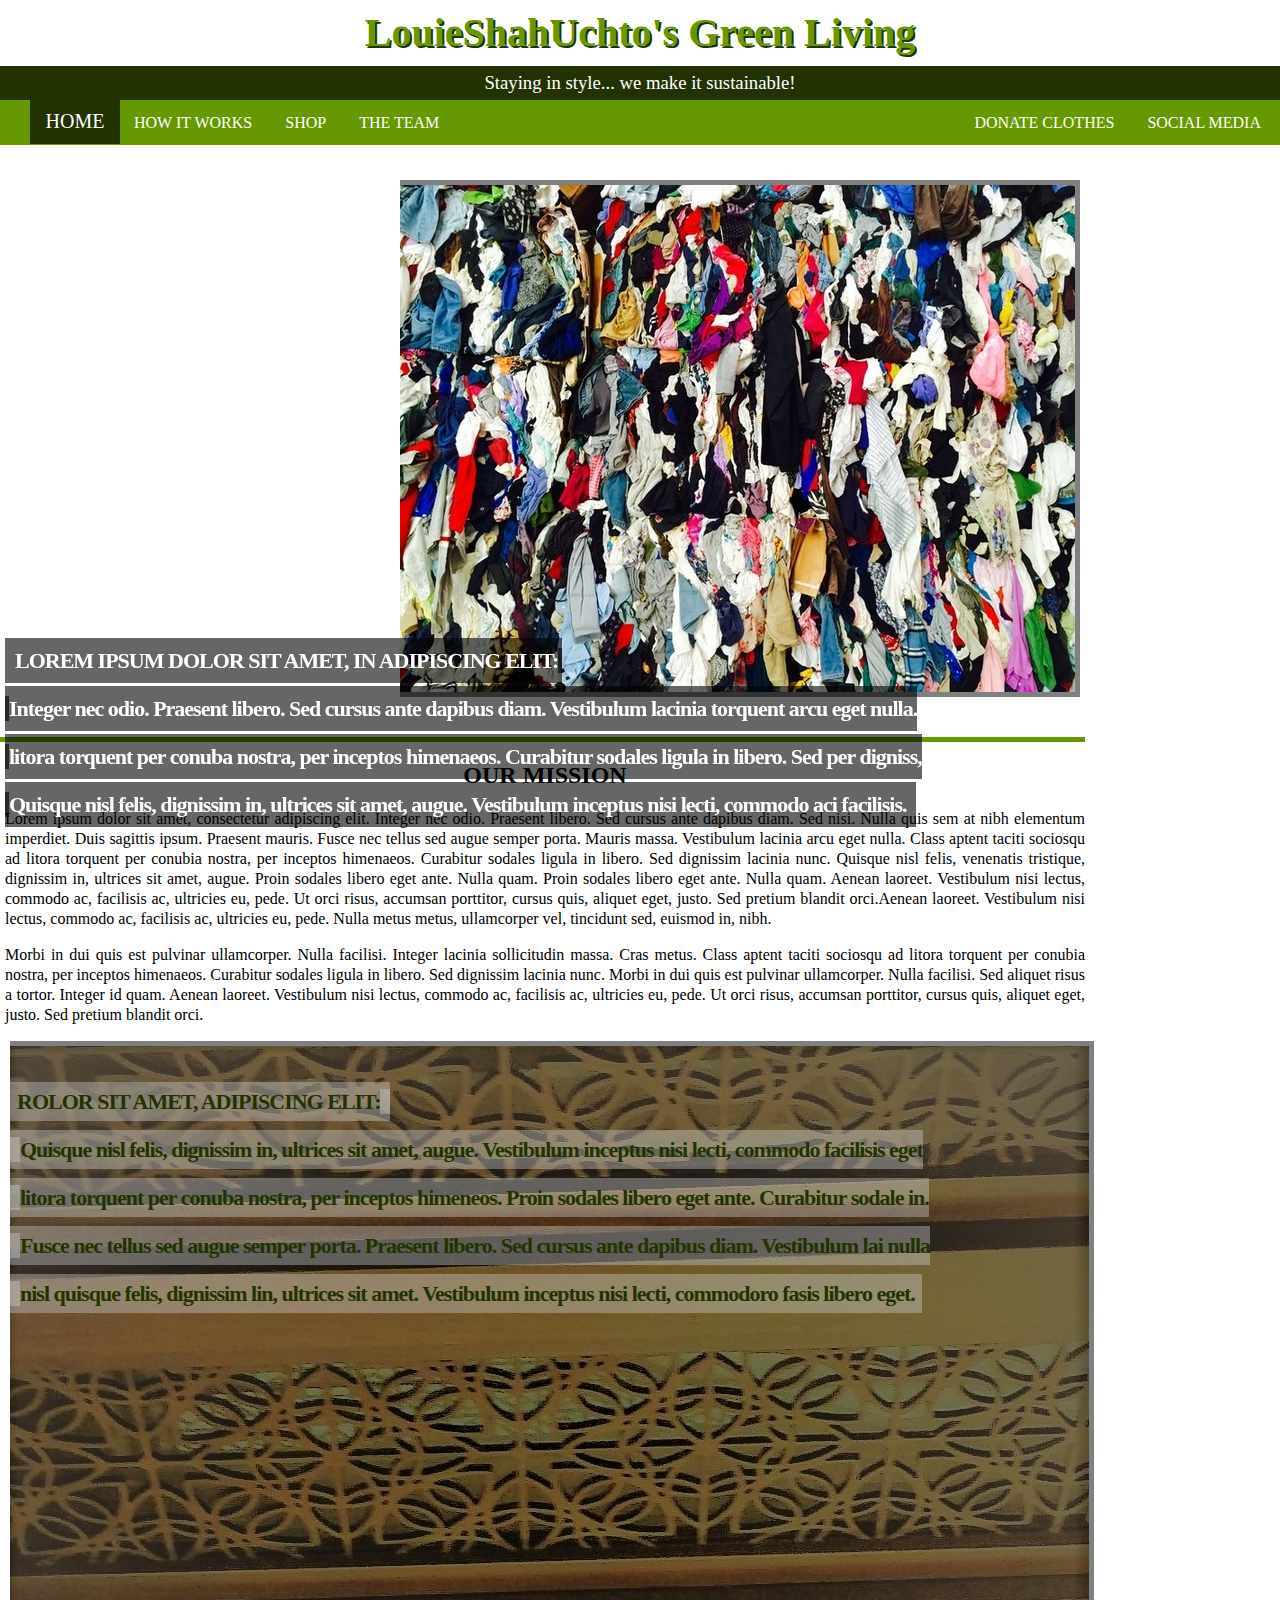
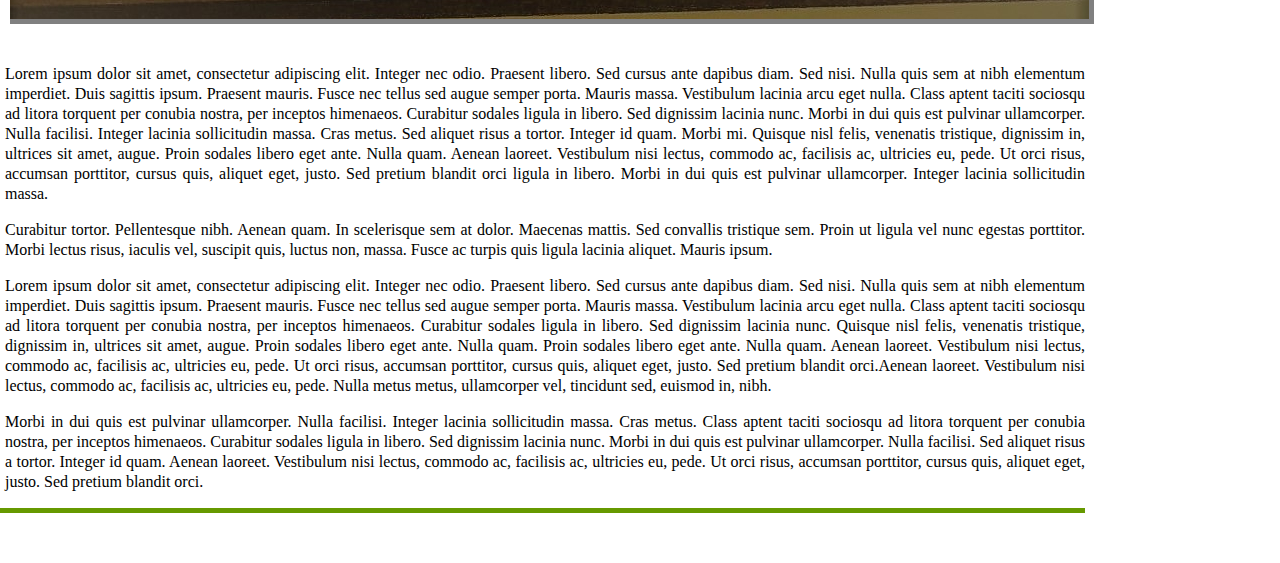
==== home_page.html @ 4df4b8cf "Added home page and font awesome folder" ====
<!DOCTYPE html>
<html>

<head>
	<title>LouieShahUchto's Green Living</title>
	<link rel="stylesheet" type="text/css" href="style.css">
	<link rel="stylesheet" type="text/css" href="font-awesome-4.7.0/css/font-awesome.min.css">
</head>

<body>
	<div class="content-wrapper">
		<nav>	
		   	<h1>LouieShahUchto's Green Living</h1>
			<h3>Staying in style... we make it sustainable!</h3>

			<ul class="left-side">
				<li class="green"><a href="home_page.html">HOME</a></li>
				<li><a href="how_it_works.html">HOW IT WORKS</a></li>	
				<li><a href="#">SHOP</a></li>			
				<li><a href="#">THE TEAM</a></li>				
			</ul>

			<ul class="right-side">	
				<li class="dropdown">
	    			<a href="javascript:void(0)" class="dropbtn">DONATE CLOTHES</a>
	    			<div class="dropdown-content">
		      				<a href="#">Schedule Pick Up</a>
		      				<a href="#">Drop Off Location</a>
		    		</div>
		  		</li>
				<li class="dropdown">
		    		<a href="javascript:void(0)" class="dropbtn">SOCIAL MEDIA</a>
		    		<div class="dropdown-content">
						<a href="#"><i class="fa fa-facebook-square"></i> Facebook</a>
					    <a href="#"><i class="fa fa-twitter-square"></i> Twitter</a>
					    <a href="#"><i class="fa fa-pinterest-square"></i> Pinterest</a>
					    <a href="#"><i class="fa fa-instagram"></i> Instagram</a>
		    		</div>
		  		</li>	
			</ul>

			<div class="clear"></div>
		</nav>
	</div>			
		
	<div class="main-content">

		<div class="image1">
			<img src="IMG_1.jpg" alt="" />
			<h4><span>LOREM IPSUM DOLOR SIT AMET, IN ADIPISCING ELIT: <span class='spacer'></span><br /><span class='spacer'></span>Integer nec odio. Praesent libero. Sed cursus ante dapibus diam. Vestibulum lacinia torquent arcu eget nulla.<br /><span class='spacer'></span>litora torquent per conuba nostra, per inceptos himenaeos. Curabitur sodales ligula in libero. Sed per digniss,<br /><span class='spacer'></span>Quisque nisl felis, dignissim in, ultrices sit amet, augue. Vestibulum inceptus nisi lecti, commodo aci facilisis.</span></h4>
		</div>
		
		<div class="sub-content4">
			<h2>OUR MISSION</h2>
			<p>Lorem ipsum dolor sit amet, consectetur adipiscing elit. Integer nec odio. Praesent libero. Sed cursus ante dapibus diam. Sed nisi. Nulla quis sem at nibh elementum imperdiet. Duis sagittis ipsum. Praesent mauris. Fusce nec tellus sed augue semper porta. Mauris massa. Vestibulum lacinia arcu eget nulla. Class aptent taciti sociosqu ad litora torquent per conubia nostra, per inceptos himenaeos. Curabitur sodales ligula in libero. Sed dignissim lacinia nunc. Quisque nisl felis, venenatis tristique, dignissim in, ultrices sit amet, augue. Proin sodales libero eget ante. Nulla quam. Proin sodales libero eget ante. Nulla quam. Aenean laoreet. Vestibulum nisi lectus, commodo ac, facilisis ac, ultricies eu, pede. Ut orci risus, accumsan porttitor, cursus quis, aliquet eget, justo. Sed pretium blandit orci.Aenean laoreet. Vestibulum nisi lectus, commodo ac, facilisis ac, ultricies eu, pede. Nulla metus metus, ullamcorper vel, tincidunt sed, euismod in, nibh.</p>
			<p>Morbi in dui quis est pulvinar ullamcorper. Nulla facilisi. Integer lacinia sollicitudin massa. Cras metus. Class aptent taciti sociosqu ad litora torquent per conubia nostra, per inceptos himenaeos. Curabitur sodales ligula in libero. Sed dignissim lacinia nunc. Morbi in dui quis est pulvinar ullamcorper. Nulla facilisi. Sed aliquet risus a tortor. Integer id quam. Aenean laoreet. Vestibulum nisi lectus, commodo ac, facilisis ac, ultricies eu, pede. Ut orci risus, accumsan porttitor, cursus quis, aliquet eget, justo. Sed pretium blandit orci.</p>
		</div>
		
 		<div class="image2">
			<img src="IMG_6514.jpg" alt="" />
			<h5><span>ROLOR SIT AMET, ADIPISCING ELIT: <span class='spacer'></span><br /><span class='spacer'></span>Quisque nisl felis, dignissim in, ultrices sit amet, augue. Vestibulum inceptus nisi lecti, commodo facilisis eget<br /><span class='spacer'></span>litora torquent per conuba nostra, per inceptos himeneos. Proin sodales libero eget ante. Curabitur sodale in.<br /><span class='spacer'></span> Fusce nec tellus sed augue semper porta. Praesent libero. Sed cursus ante dapibus diam. Vestibulum lai nulla<br /><span class='spacer'></span> nisl quisque felis, dignissim lin, ultrices sit amet. Vestibulum inceptus nisi lecti, commodoro fasis libero eget.</span></h5>
		</div>
		
		<div class="sub-content5">
			<p>Lorem ipsum dolor sit amet, consectetur adipiscing elit. Integer nec odio. Praesent libero. Sed cursus ante dapibus diam. Sed nisi. Nulla quis sem at nibh elementum imperdiet. Duis sagittis ipsum. Praesent mauris. Fusce nec tellus sed augue semper porta. Mauris massa. Vestibulum lacinia arcu eget nulla. Class aptent taciti sociosqu ad litora torquent per conubia nostra, per inceptos himenaeos. Curabitur sodales ligula in libero. Sed dignissim lacinia nunc. Morbi in dui quis est pulvinar ullamcorper. Nulla facilisi. Integer lacinia sollicitudin massa. Cras metus. Sed aliquet risus a tortor. Integer id quam. Morbi mi. Quisque nisl felis, venenatis tristique, dignissim in, ultrices sit amet, augue. Proin sodales libero eget ante. Nulla quam. Aenean laoreet. Vestibulum nisi lectus, commodo ac, facilisis ac, ultricies eu, pede. Ut orci risus, accumsan porttitor, cursus quis, aliquet eget, justo. Sed pretium blandit orci ligula in libero. Morbi in dui quis est pulvinar ullamcorper. Integer lacinia sollicitudin massa.</p>
			<p>Curabitur tortor. Pellentesque nibh. Aenean quam. In scelerisque sem at dolor. Maecenas mattis. Sed convallis tristique sem. Proin ut ligula vel nunc egestas porttitor. Morbi lectus risus, iaculis vel, suscipit quis, luctus non, massa. Fusce ac turpis quis ligula lacinia aliquet. Mauris ipsum.</p>
			<p>Lorem ipsum dolor sit amet, consectetur adipiscing elit. Integer nec odio. Praesent libero. Sed cursus ante dapibus diam. Sed nisi. Nulla quis sem at nibh elementum imperdiet. Duis sagittis ipsum. Praesent mauris. Fusce nec tellus sed augue semper porta. Mauris massa. Vestibulum lacinia arcu eget nulla. Class aptent taciti sociosqu ad litora torquent per conubia nostra, per inceptos himenaeos. Curabitur sodales ligula in libero. Sed dignissim lacinia nunc. Quisque nisl felis, venenatis tristique, dignissim in, ultrices sit amet, augue. Proin sodales libero eget ante. Nulla quam. Proin sodales libero eget ante. Nulla quam. Aenean laoreet. Vestibulum nisi lectus, commodo ac, facilisis ac, ultricies eu, pede. Ut orci risus, accumsan porttitor, cursus quis, aliquet eget, justo. Sed pretium blandit orci.Aenean laoreet. Vestibulum nisi lectus, commodo ac, facilisis ac, ultricies eu, pede. Nulla metus metus, ullamcorper vel, tincidunt sed, euismod in, nibh.</p>
			<p>Morbi in dui quis est pulvinar ullamcorper. Nulla facilisi. Integer lacinia sollicitudin massa. Cras metus. Class aptent taciti sociosqu ad litora torquent per conubia nostra, per inceptos himenaeos. Curabitur sodales ligula in libero. Sed dignissim lacinia nunc. Morbi in dui quis est pulvinar ullamcorper. Nulla facilisi. Sed aliquet risus a tortor. Integer id quam. Aenean laoreet. Vestibulum nisi lectus, commodo ac, facilisis ac, ultricies eu, pede. Ut orci risus, accumsan porttitor, cursus quis, aliquet eget, justo. Sed pretium blandit orci.</p>
		</div>
	
	</div>	
</body>

</html>
---- style.css ----
/*common styling for header/navbar for all pages - from line2 to line130*/
html, body {
	margin: 0;
	padding: 0;
}

nav {
	position: fixed;
	width: 100%;
	background-color: #669900;
	margin-top: 0px;
}

ul {
	list-style: none;
}

ul.left-side {
	float: left;
	height: 15px;
	margin-top: -5px;
}

ul.right-side {
	float: right;
	height: 15px;
	margin-top: -5px;
}

ul li {
	display: inline-block;
	padding-left: 10px;
	padding-right: 19px;
	font-family: Georgia;
}

ul li a {
	color: white;
	text-decoration: none; 
}

ul li a:visited {
	color: white;
}	

ul li a:hover {
	color: darkgrey;
	text-decoration: none;
}

li.green {
	line-height: 35px;
	background-color: #223300;
	width: 80px;
	padding: 5px;
	margin: -22px 0px -22px -10px;
	font-family: Georgia;
	font-size: 20px;
	text-align: center;
}

.clear {
	clear: both;
}

.dropbtn {
    border: none;
    cursor: pointer;
}

.dropdown {
    position: relative;
    display: inline-block;
}

.dropdown-content {
    display: none;
    position: absolute;
    background-color: #223300;
    min-width: 160px;
    box-shadow: 0px 8px 16px 0px;
    z-index: 1;
}

.dropdown-content a {
    color: white;
    padding: 12px 16px;
    text-decoration: none;
    display: block;
}

.dropdown-content a:hover {
	color: darkgrey
}

.dropdown:hover .dropdown-content {
    display: block;
}

.dropdown:hover .dropbtn {
    background-color: #669900;
}

h1 {
	background-color: white;
/*	background-image: url('IMG_6514.jpg');*/
	color: #669900;
	font-family: Georgia;
	font-size: 40px;
	text-shadow: 2px 2px #223300;
 	text-align: center;
	line-height: 66px;
	margin-top: 0px;
	margin-bottom: 0px;
}

h3 {
	color: white;
	font-family: Comic Sans MS;
	font-weight: lighter;
	text-align: center;
	background-color: #223300;
	line-height: 34px;
	margin-top: 0px;
}

h2 {
	font-family: Georgia;
	text-align: center;
}
/*common styling for all pages ends here*/



.main-content {
	padding-top: 200px;
}

.sub-content {
	width: 80%;
	margin: 0 auto;
	padding-bottom: 30px;
	border-bottom: 5px solid #669900;
}

#header-space {
	margin-top: -20px;
}

#paired {
	display: inline-block;
	float: left;
	margin-right: 40px;
}

p {
	text-align: justify;
	line-height: 20px;
}

.image1 { 
   /*position: relative; */
   	width: 675px; 
   	height: 507px;
   	margin: -20px 400px 40px;
   	border-top: 5px solid grey;
	border-right: 5px solid grey;
  	border-bottom: 5px solid grey;
}

h4 { 
   	position: absolute; 
   	bottom: 50px; 
   	left: 5px; 
   	width: 100%; 
}

h4 span {
	color: white;
	font: bold 22px/48px Comic Sans MS; 
   	letter-spacing: -1px;  
   	background: rgb(0, 0, 0); /* fallback color */
   	background: rgba(0, 0, 0, 0.6);
   	padding: 10px; 
}

h4 span.spacer {
   	padding: 0 2px;
}


.image2 { 
	position: relative; 
   	width: 1079px; 
   	height: 573px;
   	margin: 0px 0px 40px 10px;
   	border-top: 5px solid grey;
	border-right: 5px solid grey;
  	border-bottom: 5px solid grey;
}

h5 { 
   position: absolute; 
   top: 10px; 
   left: 0; 
   width: 100%; 
}

h5 span {
	text-align: center;
	color: #223300;
	font: bold 22px/48px Comic Sans MS; 
   	letter-spacing: -1px;  
   	background: rgb(204, 204, 204);
   	background: rgba(204, 204, 204, 0.4);
   	padding: 7px; 
}

h5 span.spacer {
   padding: 0 5px;
}

.video {
	width: 640px;
	margin: 0 auto;
	padding-top: 50px;
	padding-bottom: 40px;
}

.sub-content {
	padding-bottom: 70px;
}

.sub-content1 {
	width: 100%;
	padding: 30px 0px 0px 15px;
	border-top: 5px solid #669900;
}

.sub-content2, .sub-content3 {
	display: block;
	width: 98%;
	margin: 0 auto;
}

.sub-content2 {
	padding-top: 15px;
}

.sub-content3 {
	border-bottom: 5px solid #669900;
	padding-bottom: 10px;
	margin-bottom: 50px
}

.sub-content4, .sub-content5 {
	width: 1080px;
	padding: 0px 0px 0px 5px;
	border-top: 5px solid #669900;
}

.sub-content5 {
	border-top: none;
	border-bottom: 5px solid #669900;
	margin-bottom: 50px;
}
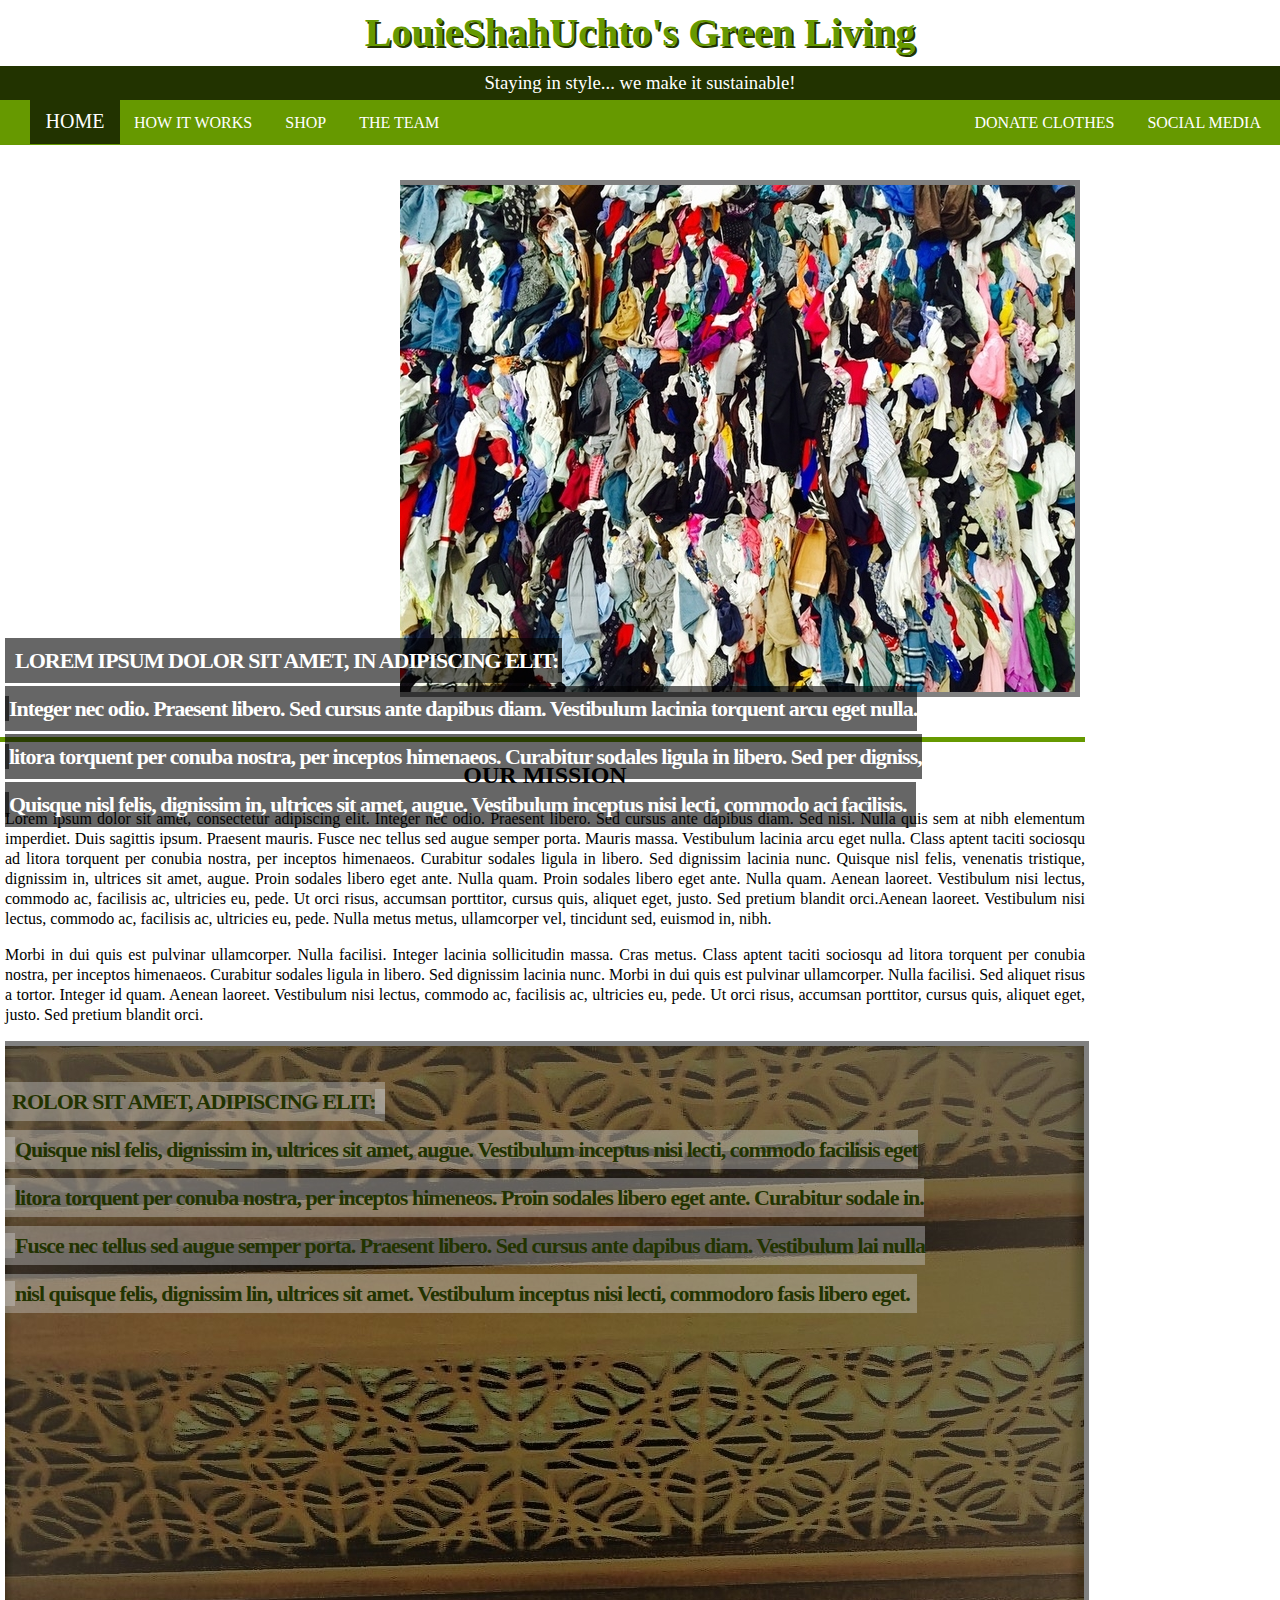
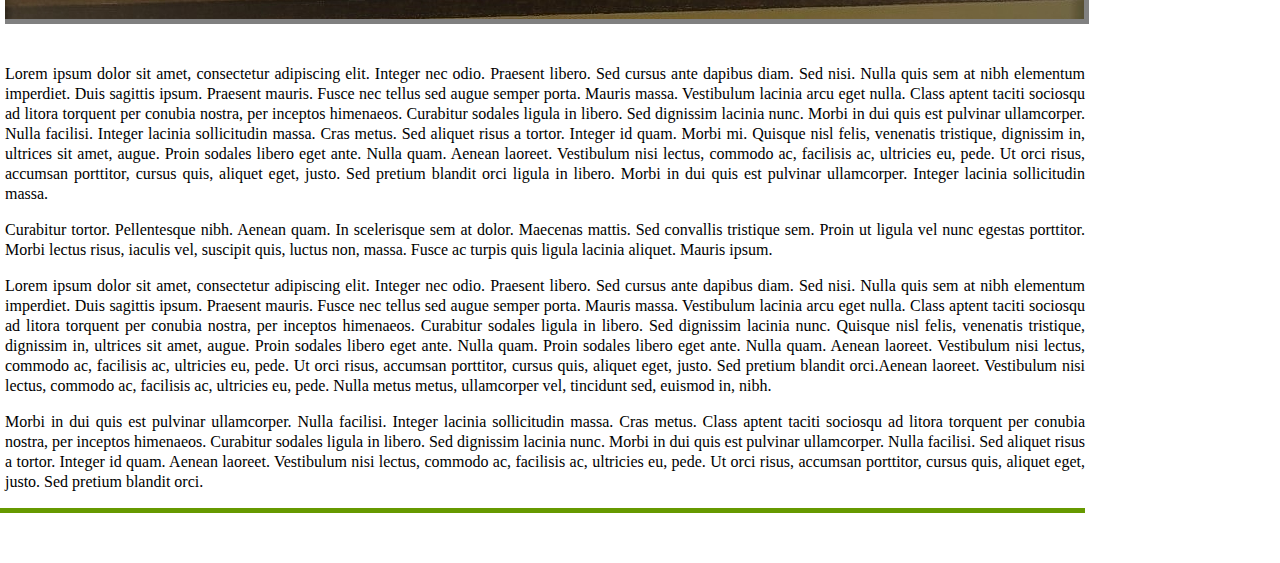
==== commit d772da6c: "completed html/css" ====
--- a/home_page.html
+++ b/home_page.html
@@ -25,7 +25,7 @@
 	    			<a href="javascript:void(0)" class="dropbtn">DONATE CLOTHES</a>
 	    			<div class="dropdown-content">
 		      				<a href="#">Schedule Pick Up</a>
-		      				<a href="#">Drop Off Location</a>
+		      				<a href="#">Find a Bin</a>
 		    		</div>
 		  		</li>
 				<li class="dropdown">
--- a/style.css
+++ b/style.css
@@ -9,6 +9,7 @@
 	width: 100%;
 	background-color: #669900;
 	margin-top: 0px;
+	z-index: 15;
 }
 
 ul {
@@ -193,7 +194,7 @@
 	position: relative; 
    	width: 1079px; 
    	height: 573px;
-   	margin: 0px 0px 40px 10px;
+   	margin: 0px 0px 40px 5px;
    	border-top: 5px solid grey;
 	border-right: 5px solid grey;
   	border-bottom: 5px solid grey;
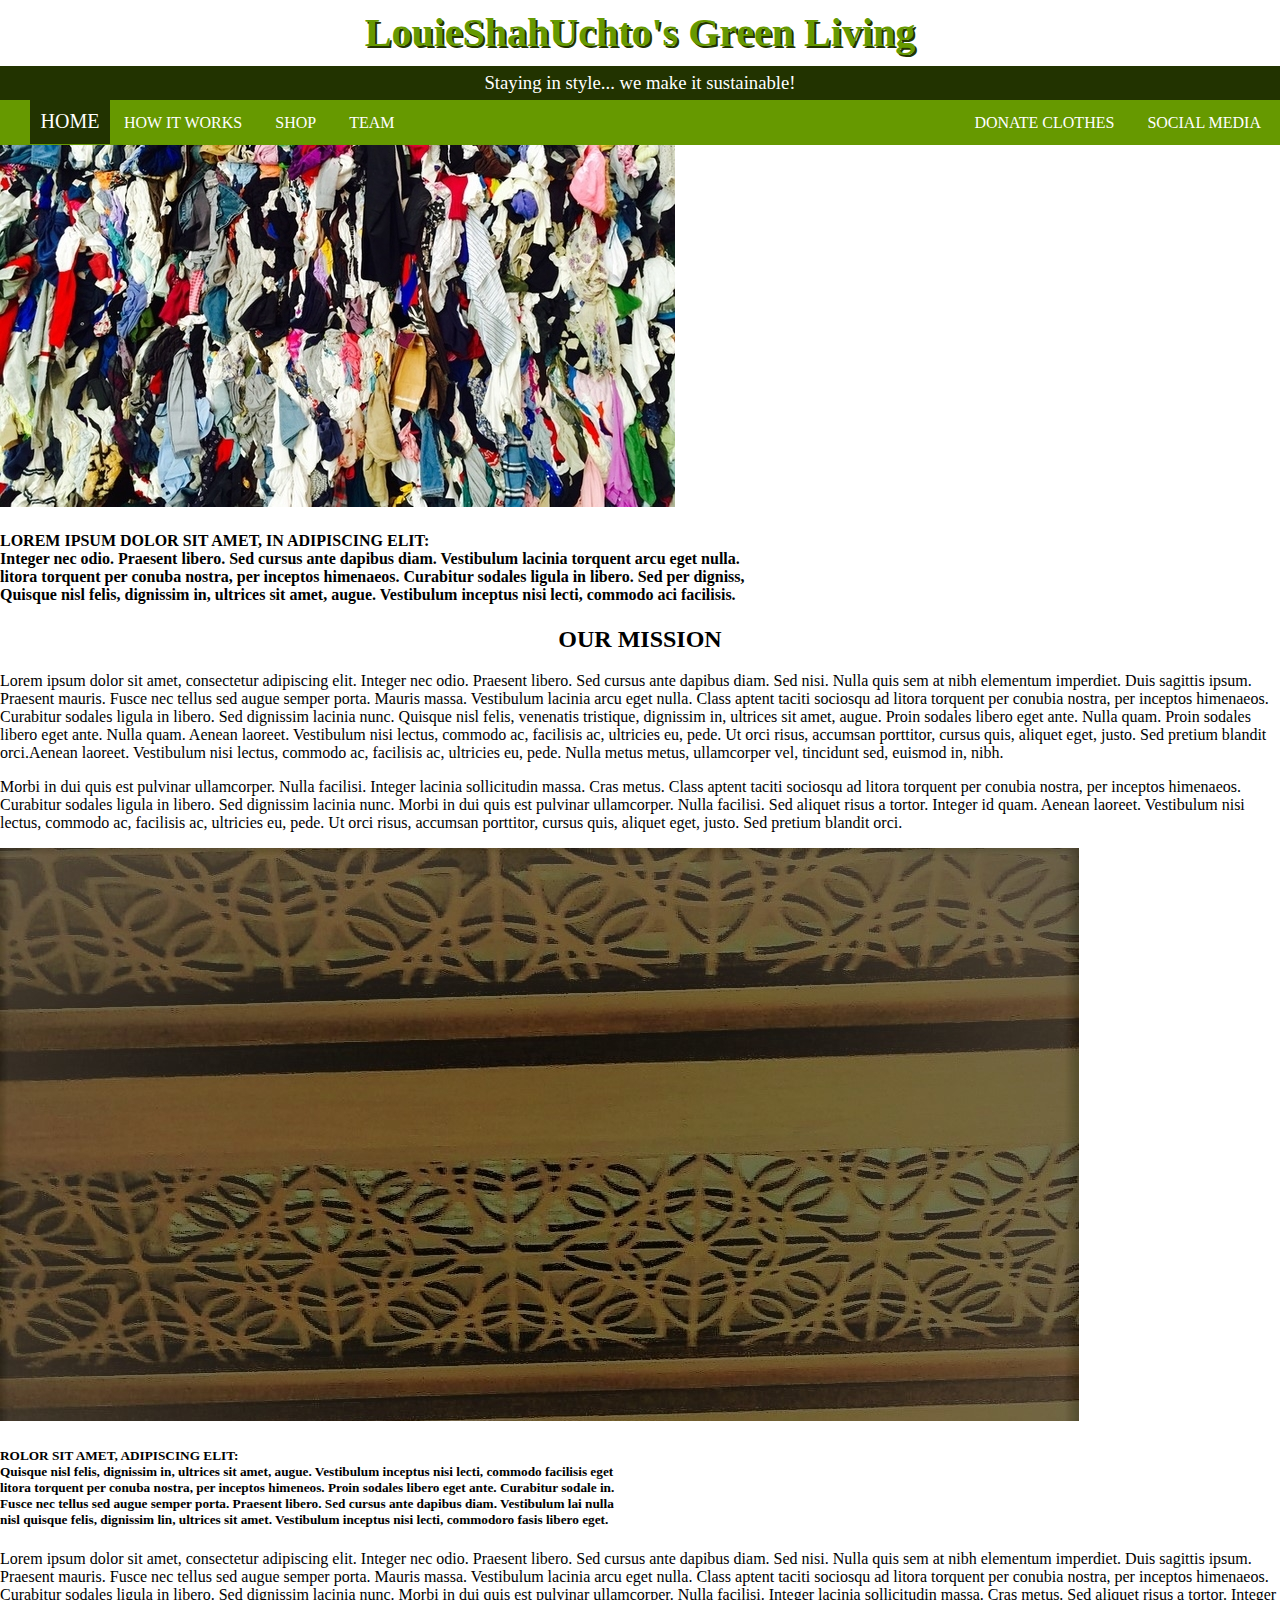
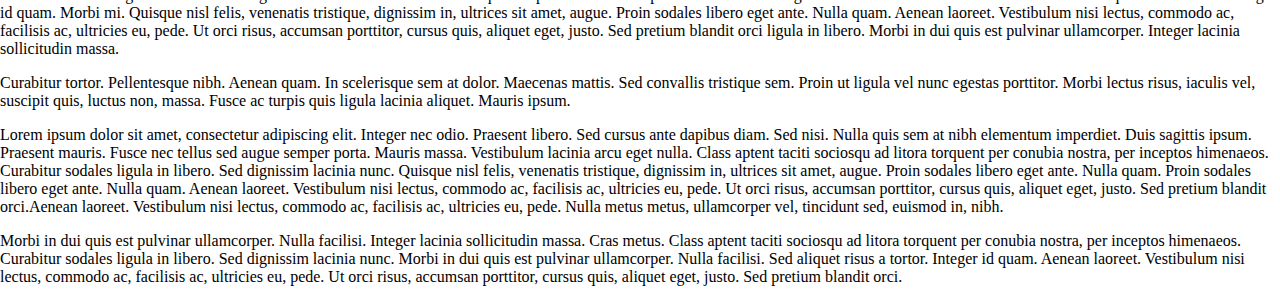
==== commit c6b49654: "added links for all 4 pages" ====
--- a/home_page.html
+++ b/home_page.html
@@ -16,8 +16,8 @@
 			<ul class="left-side">
 				<li class="green"><a href="home_page.html">HOME</a></li>
 				<li><a href="how_it_works.html">HOW IT WORKS</a></li>	
-				<li><a href="#">SHOP</a></li>			
-				<li><a href="#">THE TEAM</a></li>				
+				<li><a href="shopPage.html">SHOP</a></li>			
+				<li><a href="team_page.html">TEAM</a></li>				
 			</ul>
 
 			<ul class="right-side">	
--- a/style.css
+++ b/style.css
@@ -1,4 +1,89 @@
-/*common styling for header/navbar for all pages - from line2 to line130*/
+/*body {
+	font-family: "Arial", "Helvetica", sans-serif;
+}*/
+
+/* Beginning of Navigation Section
+
+ul {
+    list-style-type: none;
+    margin: 0;
+    padding: 0;
+    overflow: hidden;
+    background-color: rgba(63, 191, 63, 0.5);
+    width: 100%;
+}
+
+li {
+    float: left;
+}
+
+li a, .dropbtn {
+    display: inline-block;
+    color: white;
+    text-align: center;
+    padding: 14px 16px;
+    text-decoration: none;
+}
+
+li a:hover, .dropdown:hover .dropbtn {
+    background-color: gray;
+}
+
+li.dropdown {
+    display: inline-block;
+}
+
+.dropdown-content {
+    display: none;
+    position: absolute;
+    background-color: rgba(63, 191, 63, 0.5);
+    min-width: 160px;
+    box-shadow: 0px 8px 16px 0px rgba(0,0,0,0.2);
+    z-index: 1;
+}
+
+.dropdown-content a {
+    color: white;
+    padding: 12px 16px;
+    text-decoration: none;
+    display: block;
+    text-align: left;
+}
+
+.dropdown-content a:hover {background-color: gray;}
+
+.dropdown:hover .dropdown-content {
+    display: block;
+}
+
+li.nav-left {
+	float: left;
+}
+
+li.nav-right {
+	float: right;
+}
+
+nav {
+    width: 100%;
+    position: fixed;
+    top: 0;
+    right: 0;
+    background-color: rgb(63, 191, 63);
+    color: white;
+    display: block;
+
+}
+
+h1,h3 {
+    text-align: center;
+}
+
+End of Navigation Section */
+
+
+/* Beginning of new nav */
+
 html, body {
 	margin: 0;
 	padding: 0;
@@ -9,7 +94,6 @@
 	width: 100%;
 	background-color: #669900;
 	margin-top: 0px;
-	z-index: 15;
 }
 
 ul {
@@ -129,139 +213,69 @@
 	font-family: Georgia;
 	text-align: center;
 }
-/*common styling for all pages ends here*/
-
-
-
-.main-content {
-	padding-top: 200px;
-}
-
-.sub-content {
-	width: 80%;
-	margin: 0 auto;
-	padding-bottom: 30px;
-	border-bottom: 5px solid #669900;
-}
-
-#header-space {
-	margin-top: -20px;
-}
-
-#paired {
-	display: inline-block;
-	float: left;
-	margin-right: 40px;
-}
-
-p {
-	text-align: justify;
-	line-height: 20px;
-}
-
-.image1 { 
-   /*position: relative; */
-   	width: 675px; 
-   	height: 507px;
-   	margin: -20px 400px 40px;
-   	border-top: 5px solid grey;
-	border-right: 5px solid grey;
-  	border-bottom: 5px solid grey;
-}
-
-h4 { 
-   	position: absolute; 
-   	bottom: 50px; 
-   	left: 5px; 
-   	width: 100%; 
-}
-
-h4 span {
-	color: white;
-	font: bold 22px/48px Comic Sans MS; 
-   	letter-spacing: -1px;  
-   	background: rgb(0, 0, 0); /* fallback color */
-   	background: rgba(0, 0, 0, 0.6);
-   	padding: 10px; 
-}
-
-h4 span.spacer {
-   	padding: 0 2px;
-}
-
-
-.image2 { 
-	position: relative; 
-   	width: 1079px; 
-   	height: 573px;
-   	margin: 0px 0px 40px 5px;
-   	border-top: 5px solid grey;
-	border-right: 5px solid grey;
-  	border-bottom: 5px solid grey;
-}
-
-h5 { 
-   position: absolute; 
-   top: 10px; 
-   left: 0; 
-   width: 100%; 
-}
-
-h5 span {
-	text-align: center;
-	color: #223300;
-	font: bold 22px/48px Comic Sans MS; 
-   	letter-spacing: -1px;  
-   	background: rgb(204, 204, 204);
-   	background: rgba(204, 204, 204, 0.4);
-   	padding: 7px; 
-}
-
-h5 span.spacer {
-   padding: 0 5px;
-}
-
-.video {
-	width: 640px;
-	margin: 0 auto;
-	padding-top: 50px;
-	padding-bottom: 40px;
-}
-
-.sub-content {
-	padding-bottom: 70px;
-}
-
-.sub-content1 {
-	width: 100%;
-	padding: 30px 0px 0px 15px;
-	border-top: 5px solid #669900;
-}
-
-.sub-content2, .sub-content3 {
-	display: block;
-	width: 98%;
-	margin: 0 auto;
-}
-
-.sub-content2 {
-	padding-top: 15px;
-}
-
-.sub-content3 {
-	border-bottom: 5px solid #669900;
-	padding-bottom: 10px;
-	margin-bottom: 50px
-}
-
-.sub-content4, .sub-content5 {
-	width: 1080px;
-	padding: 0px 0px 0px 5px;
-	border-top: 5px solid #669900;
-}
-
-.sub-content5 {
-	border-top: none;
-	border-bottom: 5px solid #669900;
-	margin-bottom: 50px;
-}+
+/* End of new nav */
+
+
+
+/* Beginning of Shop Gallery */
+div.gallery {
+    border: 1px solid #ccc;
+}
+
+div.gallery:hover {
+    border: 1px solid #777;
+}
+
+div.gallery img {
+    width: 100%;
+    height: auto;
+}
+
+div.desc {
+    padding: 15px;
+    text-align: center;
+}
+
+* {
+    box-sizing: border-box;
+}
+
+.responsive {
+    padding: 10px;
+    margin: 0px;
+    width: 25%;
+    display: inline-block;
+}
+
+/*  MOBILE RESPONSIVE TURNED OFF
+
+@media only screen and (max-width: 700px){
+    .responsive {
+        width: 49.99999%;
+        margin: 6px 0;
+    }
+}
+
+@media only screen and (max-width: 500px){
+    .responsive {
+        width: 100%;
+    }
+}
+
+*/
+
+.clearfix:after {
+    content: "";
+    display: table;
+    clear: both;
+}
+
+
+.shopGallery {
+    padding: 200px;
+    /*text-align: center;*/
+}
+
+
+/* End of Shop Gallery */
